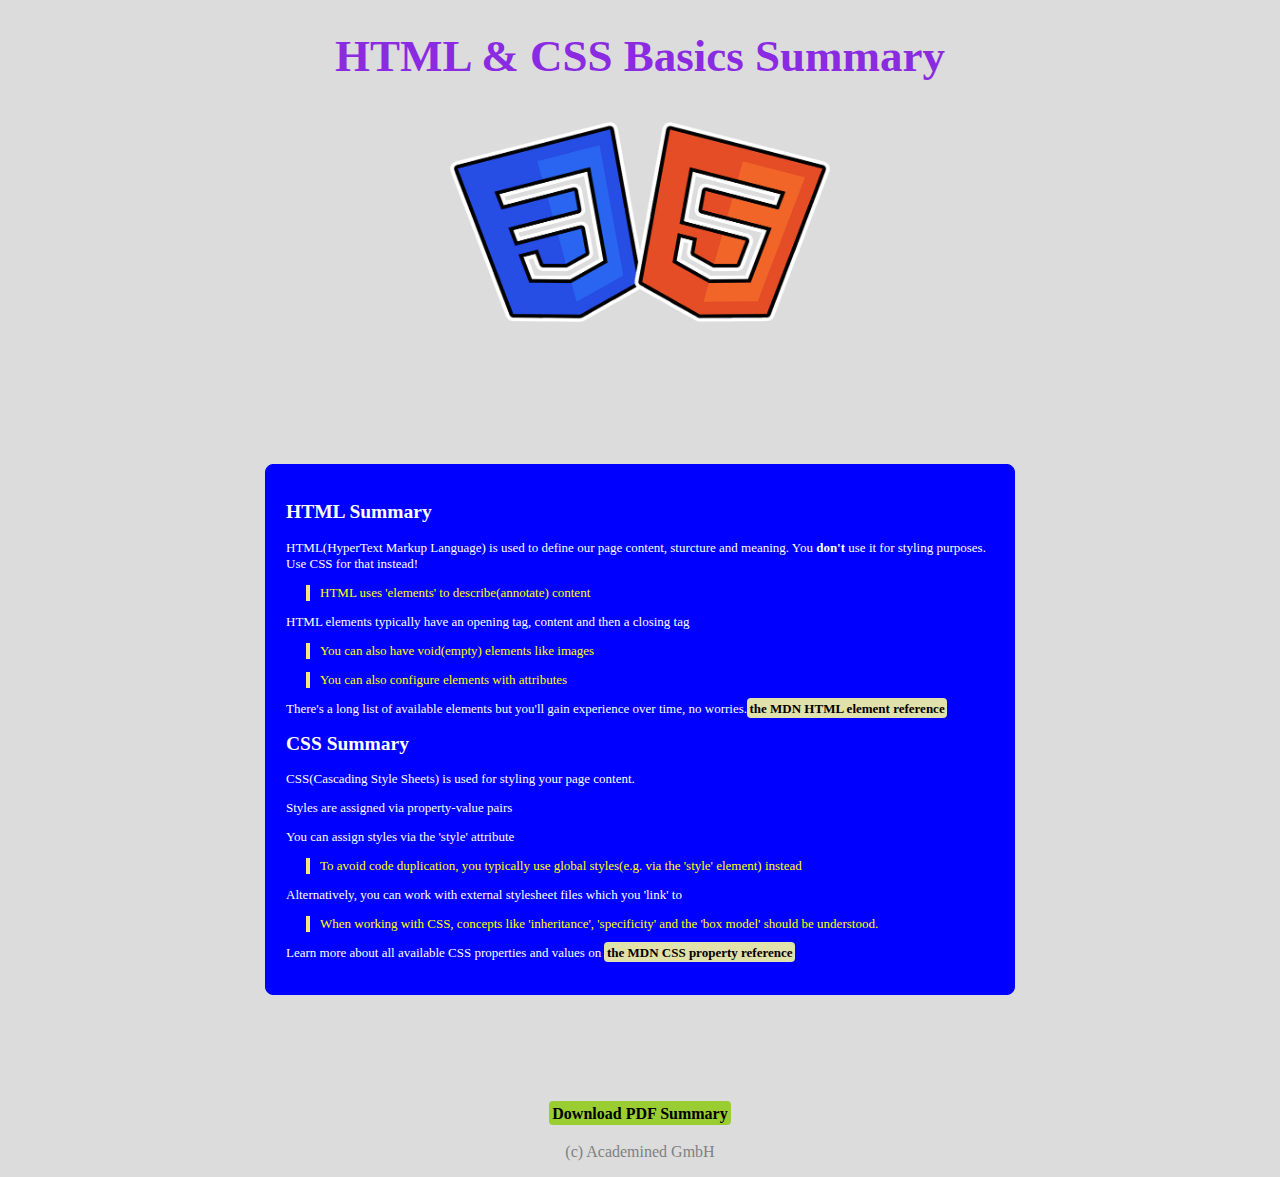
==== homework/exercise1.html @ 03f65b39 "first commit" ====
<!DOCTYPE html>
<html lang="en">

<head>
    <meta charset="UTF-8">
    <link rel="stylesheet" href="./style1.css">
    <meta name="viewport" content="width=device-width, initial-scale=1.0">
    <title>EXERCISE 1</title>
</head>

<body>
    <div id="header">
        <h1>HTML & CSS Basics Summary</h1>
        <img src="./html-css.png" alt="">
    </div>
    <div id="main-content">
        <ul>
            <li>
                <h2>HTML Summary</h2>
                <p>
                    HTML(HyperText Markup Language) is used to define our page
                    content, sturcture and meaning. You <span style="font-weight: bold">don't</span> use it for
                    styling purposes. Use CSS for that instead!
                </p>
                <p class="hightlight">
                    HTML uses 'elements' to describe(annotate) content
                </p>
                <p>
                    HTML elements typically have an opening tag, content and then a
                    closing tag
                </p>
                <p class="hightlight">
                    You can also have void(empty) elements like images
                </p>
                <p class="hightlight">
                    You can also configure elements with attributes
                </p>
                <p>
                    There's a long list of available elements but you'll gain
                    experience over time, no worries.<a href="https://www.w3schools.com/">the MDN HTML element
                        reference</a>
                </p>
            </li>
            <li>
                <h2>CSS Summary</h2>
                <p>
                    CSS(Cascading Style Sheets) is used for styling your page content.
                </p>
                <p>
                    Styles are assigned via property-value pairs
                </p>
                <p>
                    You can assign styles via the 'style' attribute
                </p>
                <p class="hightlight">
                    To avoid code duplication, you typically use global styles(e.g.
                    via the 'style' element) instead
                </p>
                <p>
                    Alternatively, you can work with external stylesheet files which
                    you 'link' to
                </p>
                <p class="hightlight">
                    When working with CSS, concepts like 'inheritance', 'specificity'
                    and the 'box model' should be understood.
                </p>
                <p>
                    Learn more about all available CSS properties and values on
                    <a href="https://www.w3schools.com/">the MDN CSS property reference</a>
                </p>
            </li>
        </ul>
    </div>
    <div id="footer">
        <a href="https://ww2.cs.fsu.edu/~jayarama/webdev16/Slides/HTML2.pdf">Download PDF Summary</a>
        <p>(c) Academined GmbH</p>
    </div>
</body>

</html>
---- homework/style1.css ----
#header h1{
    font-size: 45px;
    color: blueviolet;
}
#header img{
    width: 380px;
    height: 200px;
    margin-top: 10px;
}
body{
    background-color: gainsboro;
    text-align: center;
}
#main-content ul{
    font-size: small;
    background-color: blue;
    color: white;
    text-align: left;
    list-style: none;
    border: 1px solid blue;
    border-radius: 8px;
    padding: 20px;
}
#main-content ul a{
    color: black;
    background-color: rgb(225, 225, 171);
    border-radius: 4px;
    padding: 2.5px;
    font-weight: bold;
    text-decoration: none;
}
#main-content{
    width: 750px;
    padding: 25px;
    margin: 100px auto 72px auto;
}
#footer a{
    color: black;
    background-color: yellowgreen;
    border-radius: 4px;
    padding: 3.5px;
    font-weight: bold;
    text-decoration: none;
}
#footer p{
    margin-top: 20px;
    color: gray;
}
.hightlight{
    color:  yellow;
    margin-left: 20px;
    border-left: 4px solid rgb(247, 230, 124);
    padding-left: 10px;
}
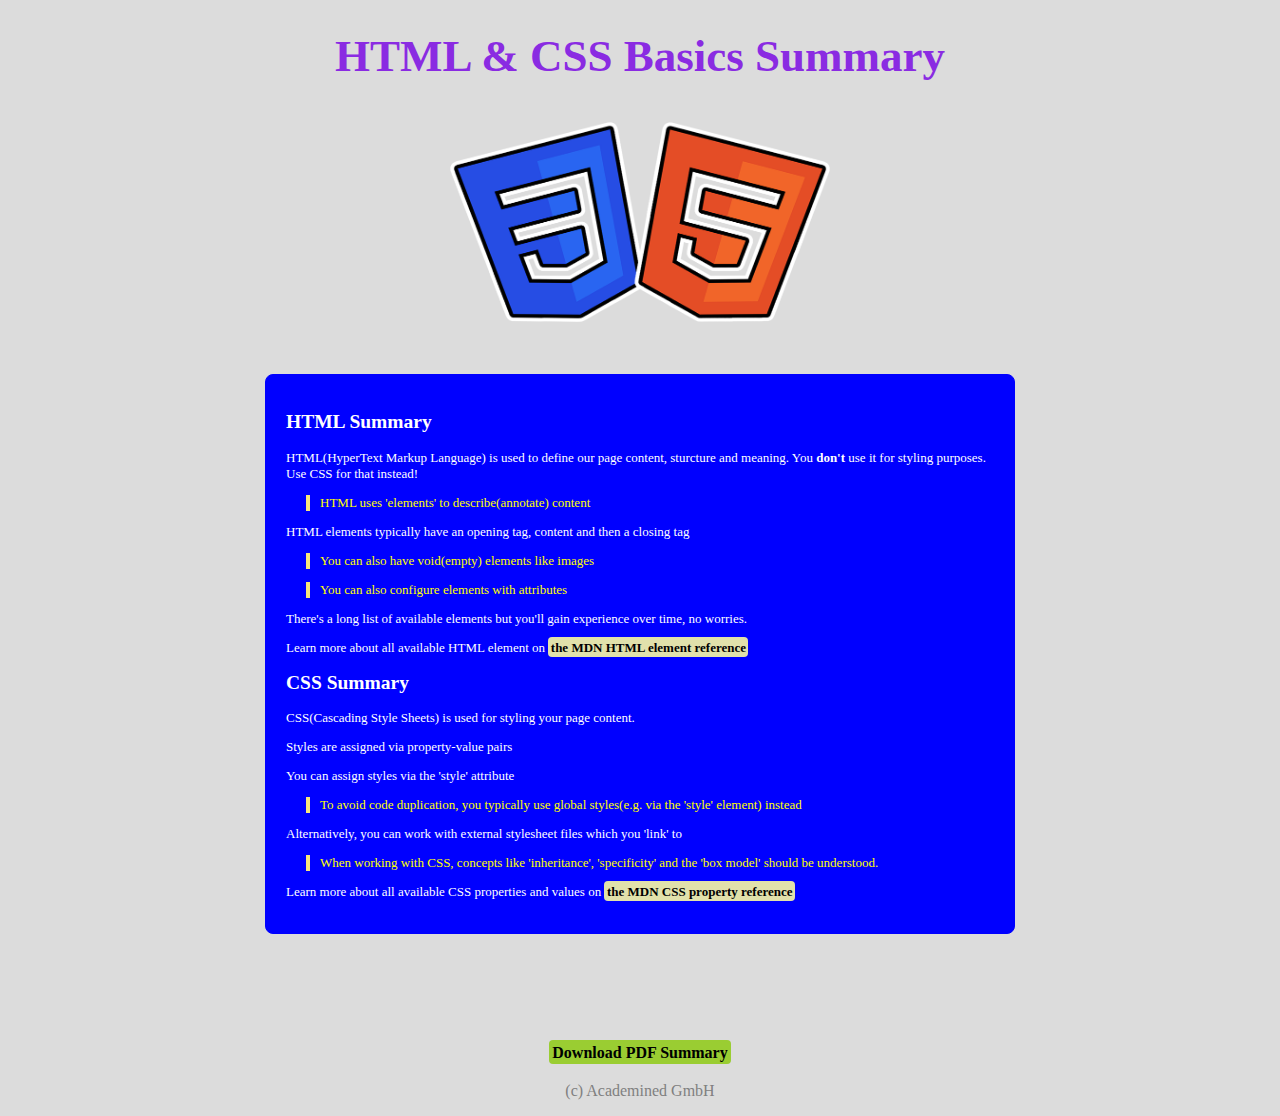
==== commit fd163433: "enter" ====
--- a/homework/exercise1.html
+++ b/homework/exercise1.html
@@ -37,9 +37,10 @@
                 </p>
                 <p>
                     There's a long list of available elements but you'll gain
-                    experience over time, no worries.<a href="https://www.w3schools.com/">the MDN HTML element
-                        reference</a>
+                    experience over time, no worries.
                 </p>
+                <p>Learn more about all available HTML element on
+                <a href="https://www.w3schools.com/">the MDN HTML element reference</a></p>
             </li>
             <li>
                 <h2>CSS Summary</h2>
--- a/homework/style1.css
+++ b/homework/style1.css
@@ -33,6 +33,7 @@
     width: 750px;
     padding: 25px;
     margin: 100px auto 72px auto;
+    margin-top: 10px;
 }
 #footer a{
     color: black;
